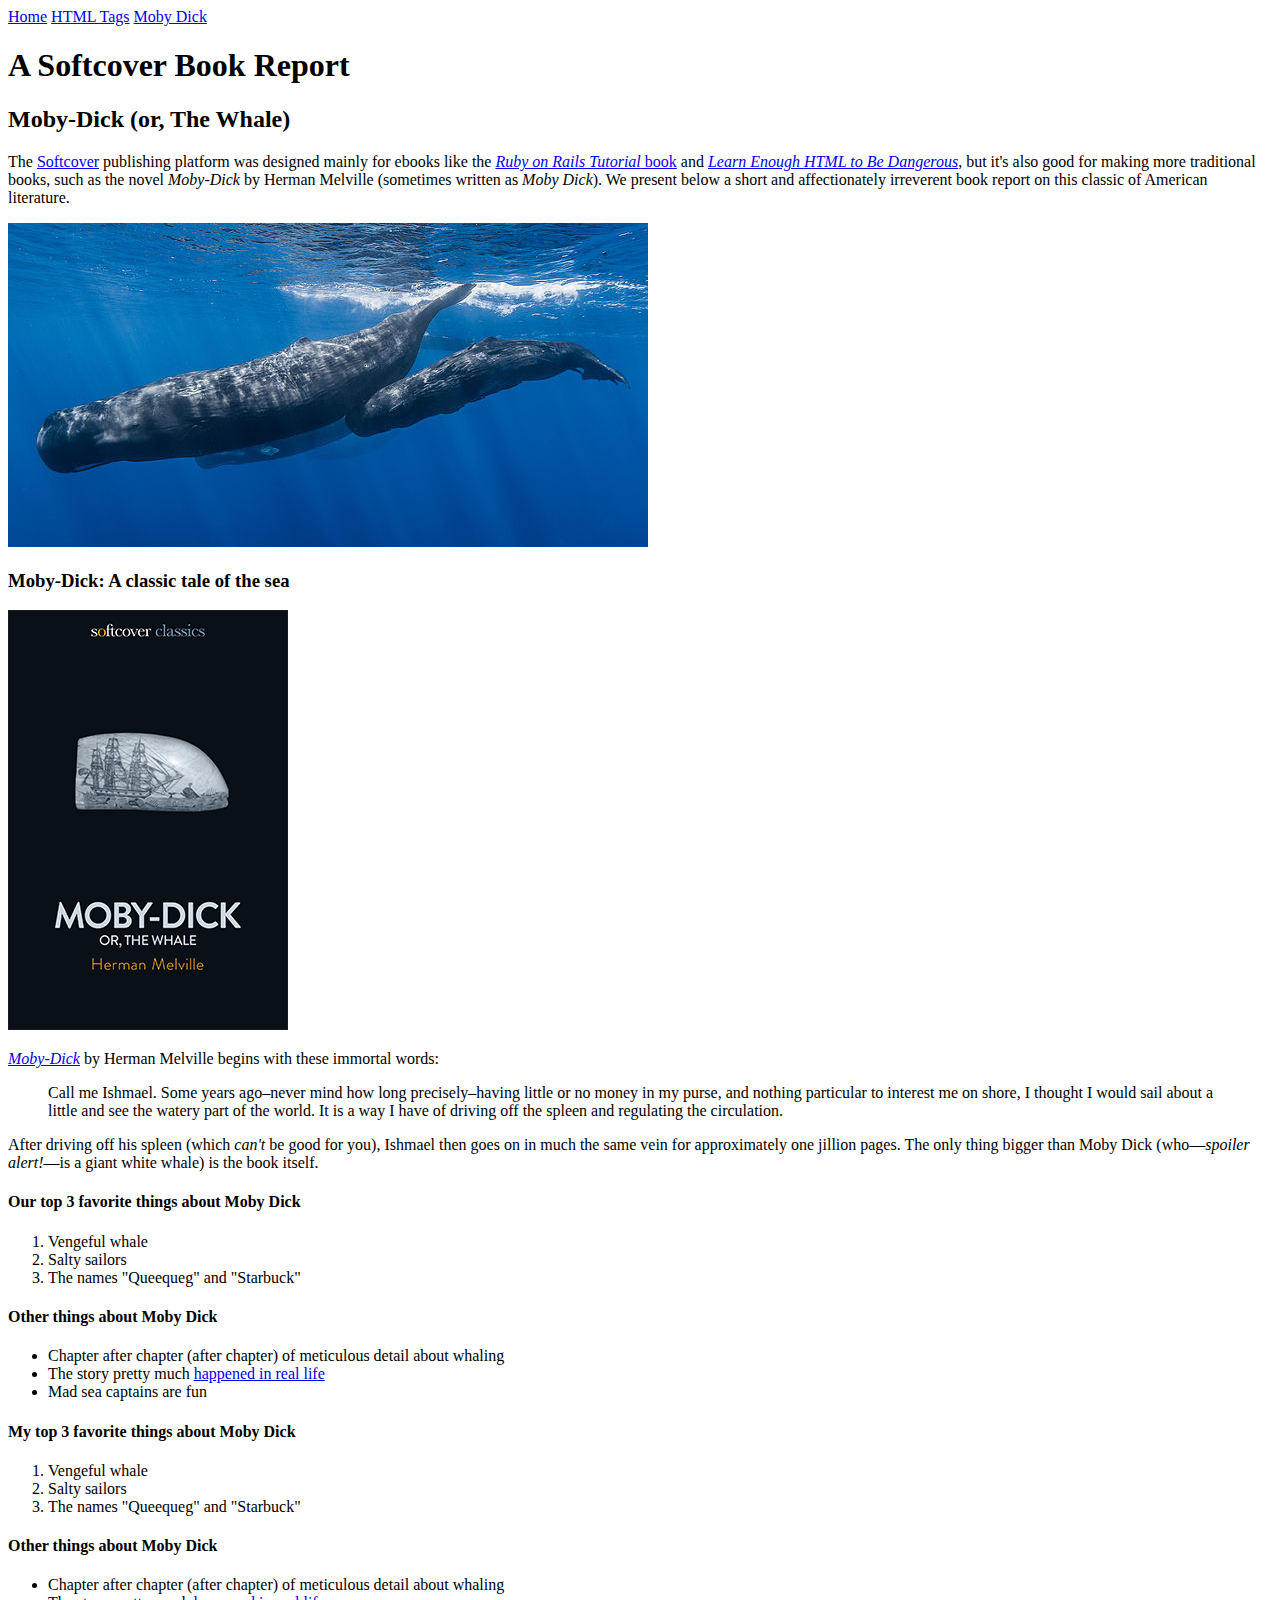
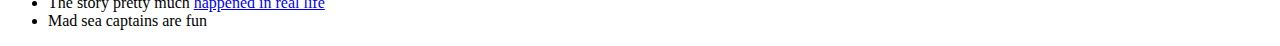
==== moby_dick.html @ 4fd45840 "Added new tags, created a Moby_dick page and added a navigation menu to all 3 pages" ====
<!DOCTYPE html>
<html>
<head>
    <title>Moby Dick</title>
    <meta charset="utf-8">
</head>
<body>
    <div>
        <a href="index.html">Home</a>
        <a href="tags.html">HTML Tags</a>
        <a href="moby_dick.html">Moby Dick</a>
        
    </div>
<!-- much here to be styled, will do so in last section -->
    <header>
        <h1>A Softcover Book Report</h1>
        <h2>Moby-Dick (or, The Whale)</h2>
    </header>
    <div>
        <p>
        The <a href="https://www.softcover.io/">Softcover</a> publishing platform
        was designed mainly for ebooks like the
        <a href="https://railstutorial.org/book"><em>Ruby on Rails Tutorial</em>
        book</a> and <a href="https://learnenough.com/html"><em>Learn Enough
        HTML to Be Dangerous</em></a>, but it's also good for making more
        traditional books, such as the novel <em>Moby-Dick</em> by Herman
        Melville (sometimes written as <em>Moby Dick</em>). We present below a
        short and affectionately irreverent book report on this classic of
        American literature.
        </p>
    </div>
    <a href="https://commons.wikimedia.org/wiki/File:Sperm_whale_pod.jpg">
    <img src="images/sperm_whales.jpg">
    </a>
    <div>
        <h3>Moby-Dick: A classic tale of the sea</h3>
        <a href="https://www.softcover.io/read/6070fb03/moby-dick"
        target="_blank" rel="noopener">
            <img src="images/moby_dick.png" alt="Moby Dick">
        </a>
        <p>
            <a href="https://www.softcover.io/read/6070fb03/moby-dick"
            target="_blank" rel="noopener">
            <em>Moby-Dick</em></a>
            by Herman Melville begins with these immortal words:
        </p>
        <blockquote>
            <p>
            <span>Call me Ishmael.</span> Some years ago–never mind how long
            precisely–having little or no money in my purse, and nothing
            particular to interest me on shore, I thought I would sail about a
            little and see the watery part of the world. It is a way I have of
            driving off the spleen and regulating the circulation.
            </p>
        </blockquote>
        <p>
        After driving off his spleen (which <em>can't</em> be good for you),
        Ishmael then goes on in much the same vein for approximately one
        jillion pages. The only thing bigger than Moby Dick (who&mdash;<em>spoiler
        alert!</em>&mdash;is a giant white whale) is the book itself.
        </p>
    </div>
    <h4>Our top 3 favorite things about Moby Dick</h4>
    <ol>
        <li>Vengeful whale</li>
        <li>Salty sailors</li>
        <li>The names "Queequeg" and "Starbuck"</li>
    </ol>
    <h4>Other things about Moby Dick</h4>
    <ul>
        <li>
        Chapter after chapter (after chapter) of meticulous detail about whaling
        </li>
        <li>
        The story pretty much
        <a href="https://en.wikipedia.org/wiki/Essex_(whaleship)"
        target="_blank" rel="noopener">happened in real life</a>
        </li>
        <li>Mad sea captains are fun</li>
    </ul>
    <h4>My top 3 favorite things about Moby Dick</h4>
    <ol>
        <li>Vengeful whale</li>
        <li>Salty sailors</li>
        <li>The names "Queequeg" and "Starbuck"</li>
    </ol>
    <h4>Other things about Moby Dick</h4>
    <ul>
        <li>
        Chapter after chapter (after chapter) of meticulous detail about
        whaling
        </li>
        <li>
        The story pretty much
        <a href="https://en.wikipedia.org/wiki/Essex_(whaleship)"
        target="_blank" rel="noopener">happened in real life</a>
        </li>
        <li>Mad sea captains are fun</li>
    </ul>
    </div>
</body>
</html>
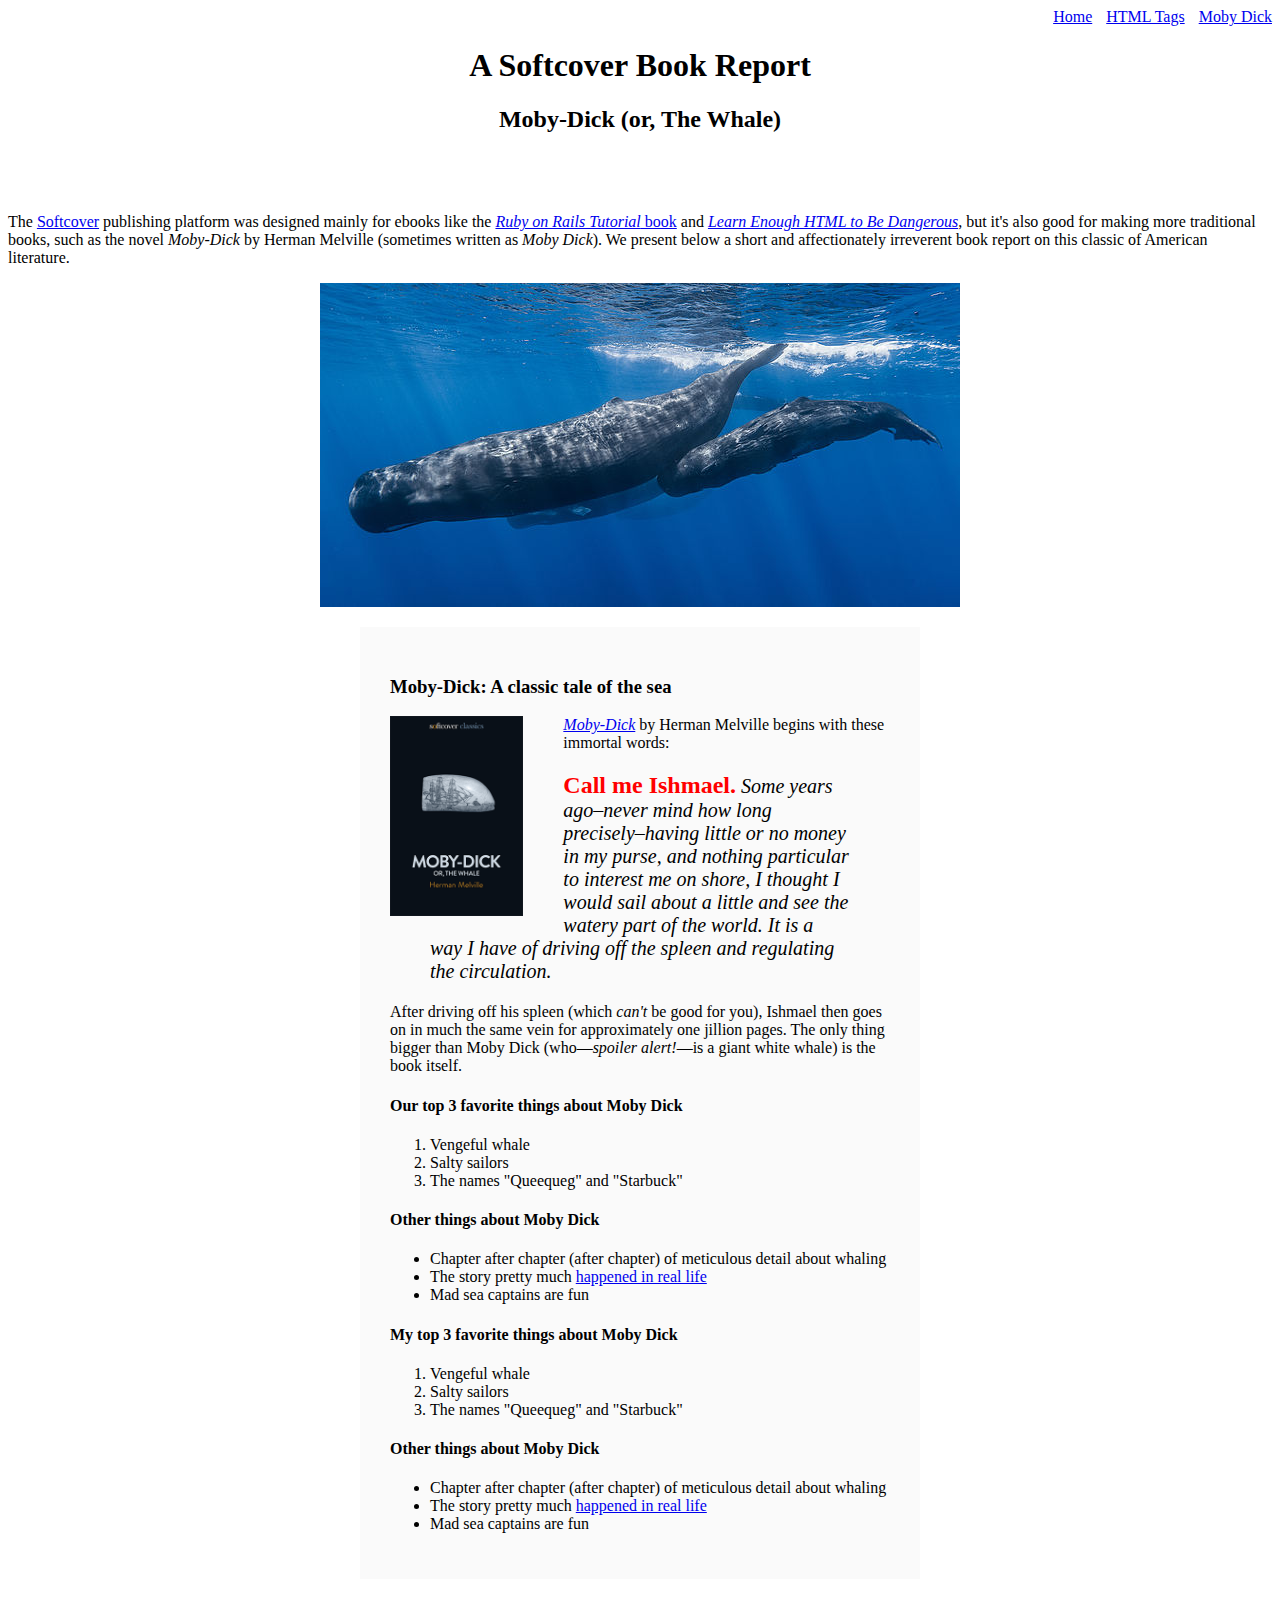
==== commit fd700c56: "Refractored inline styles into an external sheet" ====
--- a/moby_dick.html
+++ b/moby_dick.html
@@ -3,18 +3,19 @@
 <head>
     <title>Moby Dick</title>
     <meta charset="utf-8">
+    <link rel = "stylesheet" href = "css/main.css">
 </head>
 <body>
-    <div>
+    <div id = "main-nav" class = "nav-menu">
         <a href="index.html">Home</a>
-        <a href="tags.html">HTML Tags</a>
-        <a href="moby_dick.html">Moby Dick</a>
+        <a href="tags.html" class = "nav-spacing">HTML Tags</a>
+        <a href="moby_dick.html" class = "nav-spacing" >Moby Dick</a>
         
     </div>
 <!-- much here to be styled, will do so in last section -->
-    <header>
-        <h1>A Softcover Book Report</h1>
-        <h2>Moby-Dick (or, The Whale)</h2>
+    <header style = "margin: 0 0 80px">
+        <h1 style="text-align: center" >A Softcover Book Report</h1>
+        <h2 style="text-align: center" >Moby-Dick (or, The Whale)</h2>
     </header>
     <div>
         <p>
@@ -30,13 +31,13 @@
         </p>
     </div>
     <a href="https://commons.wikimedia.org/wiki/File:Sperm_whale_pod.jpg">
-    <img src="images/sperm_whales.jpg">
+    <img src="images/sperm_whales.jpg" style = "display: block; margin: 0 auto">
     </a>
-    <div>
+    <div style="width: 500px; margin: 20px auto; padding: 30px; background-color: #fafafa" >
         <h3>Moby-Dick: A classic tale of the sea</h3>
         <a href="https://www.softcover.io/read/6070fb03/moby-dick"
         target="_blank" rel="noopener">
-            <img src="images/moby_dick.png" alt="Moby Dick">
+            <img src="images/moby_dick.png" alt="Moby Dick" height= "200px"; style = "float:left; margin: 0 40px 0 0">
         </a>
         <p>
             <a href="https://www.softcover.io/read/6070fb03/moby-dick"
@@ -44,9 +45,10 @@
             <em>Moby-Dick</em></a>
             by Herman Melville begins with these immortal words:
         </p>
-        <blockquote>
+        <blockquote style = "font-style: italic; font-size: 20px">
             <p>
-            <span>Call me Ishmael.</span> Some years ago–never mind how long
+            <span style="font-style: normal; font-size: 24px; font-weight: bold;
+            color: #ff0000" >Call me Ishmael.</span> Some years ago–never mind how long
             precisely–having little or no money in my purse, and nothing
             particular to interest me on shore, I thought I would sail about a
             little and see the watery part of the world. It is a way I have of
@@ -59,7 +61,7 @@
         jillion pages. The only thing bigger than Moby Dick (who&mdash;<em>spoiler
         alert!</em>&mdash;is a giant white whale) is the book itself.
         </p>
-    </div>
+    
     <h4>Our top 3 favorite things about Moby Dick</h4>
     <ol>
         <li>Vengeful whale</li>
--- a/css/main.css
+++ b/css/main.css
@@ -0,0 +1,6 @@
+.nav-menu{
+    text-align: right;
+}
+.nav-spacing{
+    margin: 0 0 0 10px;
+}